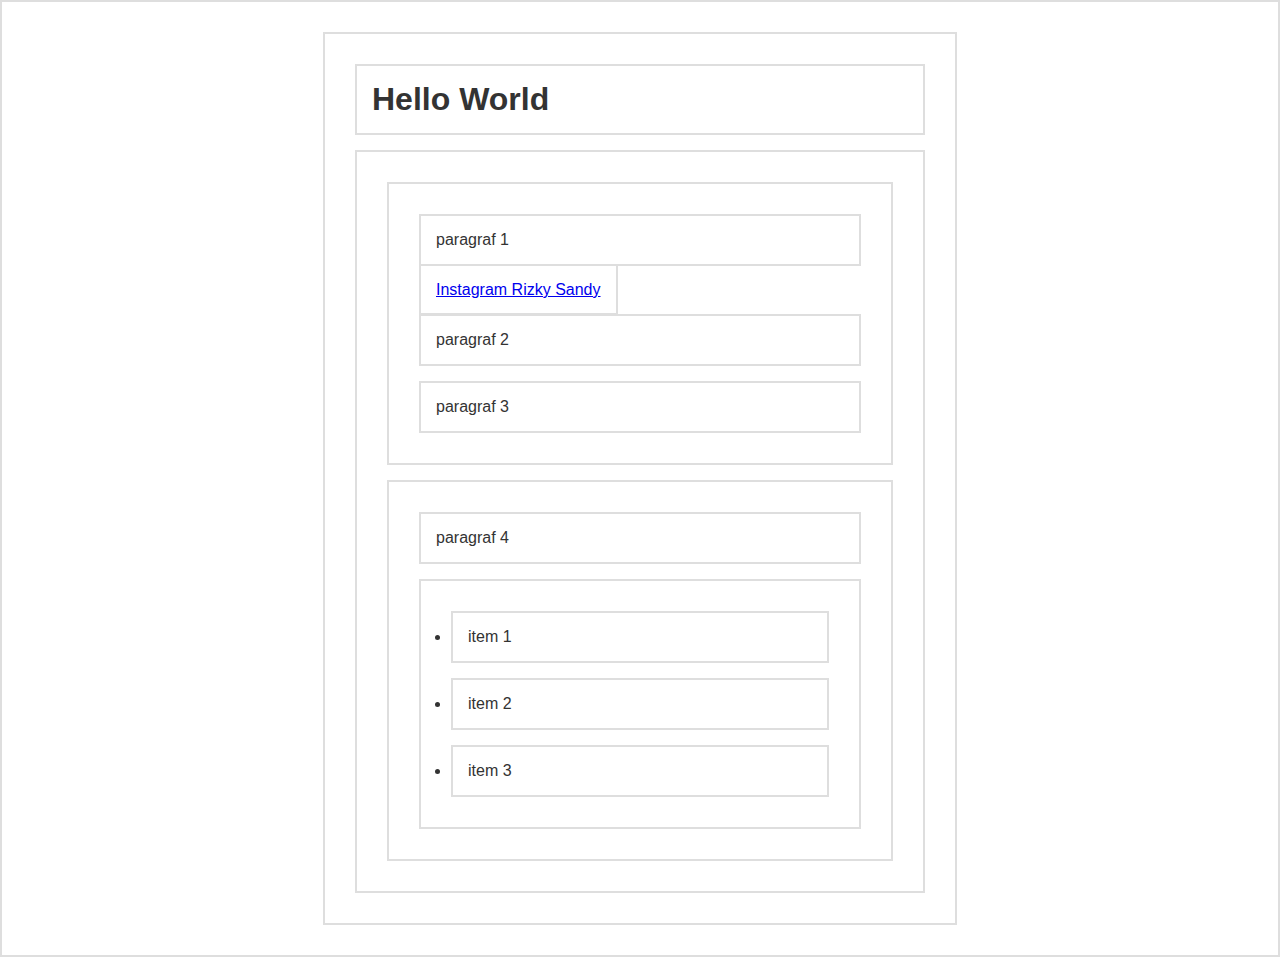
==== index.html @ dc6c3d9a "selector" ====
<!DOCTYPE html>
<html lang="en">
<head>
  <meta charset="UTF-8">
  <title>Dom Selection</title>
  <style>
    * { 
        border: 2px solid #dedede; 
        padding: 15px; 
        margin: 15px; 
    }
    html { 
      margin: 0;
      padding: 0;
    }
    body { 
      max-width: 600px;
      margin: 30px auto;
      font-family: sans-serif;
      color: #333;
    }
  </style>
</head>
<body>

  <h1 id="judul">Hello World</h1>
  <div id="container">
      <section id="a">
          <p class="p1">paragraf 1</p>
          <a href="http://instagram.com/sandhikagalih">Instagram Rizky Sandy</a>
          <p class="p2">paragraf 2</p>
          <p class="p3">paragraf 3</p>
      </section>
      <section id="b">
          <p>paragraf 4</p>
          <ul>
              <li>item 1</li>
              <li>item 2</li>
              <li>item 3</li>
          </ul>
      </section>
  </div>

<script src="script1.js"></script>
</body>
</html>
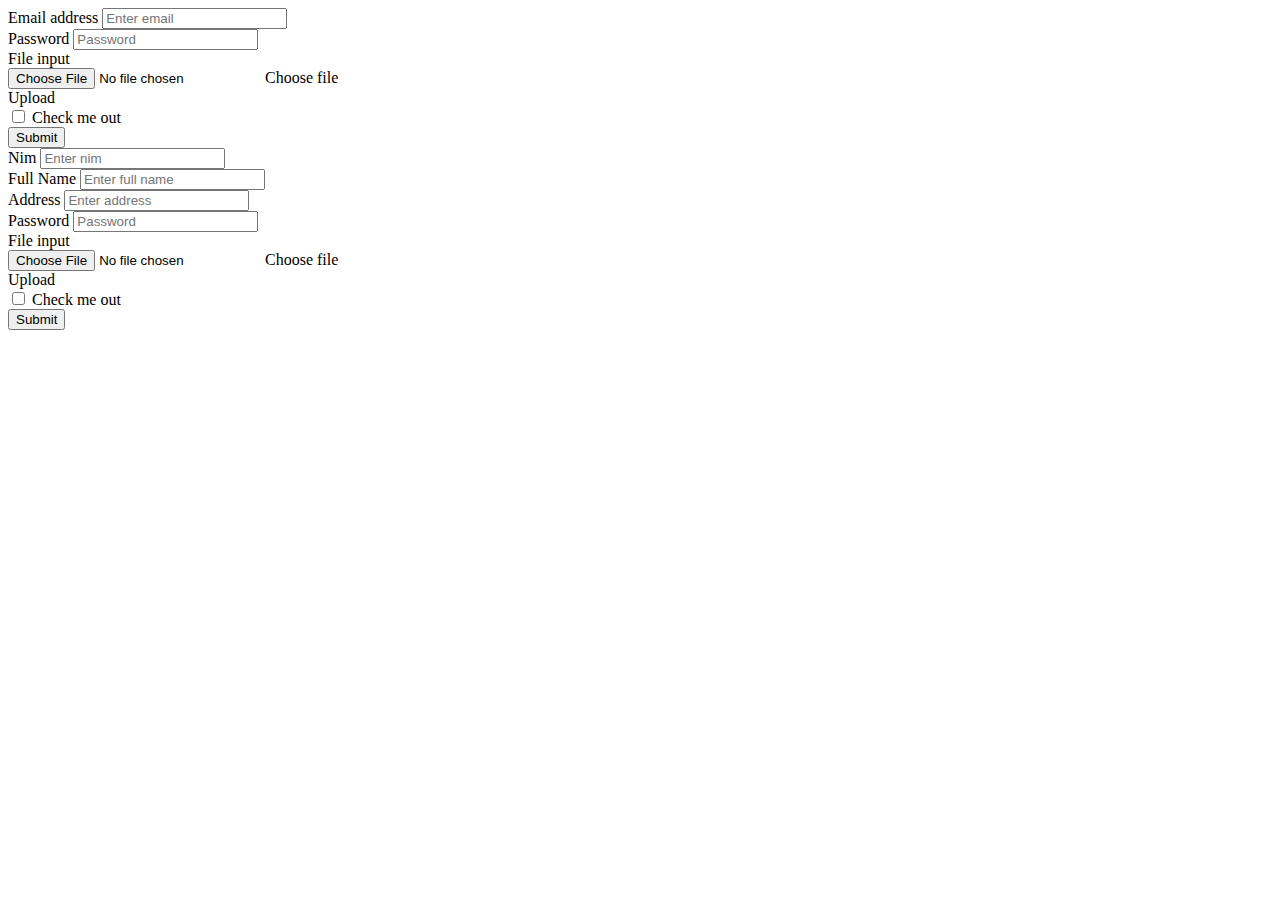
==== commit 67992f7d: "magang" ====
--- a/index.html
+++ b/index.html
@@ -1,46 +1,95 @@
-<!DOCTYPE html>
+<!doctype html>
 <html lang="en">
-<head>
-  <meta charset="UTF-8">
-  <title>Dom Selection</title>
-  <style>
-    * { 
-        border: 2px solid #dedede; 
-        padding: 15px; 
-        margin: 15px; 
-    }
-    html { 
-      margin: 0;
-      padding: 0;
-    }
-    body { 
-      max-width: 600px;
-      margin: 30px auto;
-      font-family: sans-serif;
-      color: #333;
-    }
-  </style>
-</head>
-<body>
+  <head>
+    <!-- Required meta tags -->
+    <meta charset="utf-8">
+    <meta name="viewport" content="width=device-width, initial-scale=1">
 
-  <h1 id="judul">Hello World</h1>
-  <div id="container">
-      <section id="a">
-          <p class="p1">paragraf 1</p>
-          <a href="http://instagram.com/sandhikagalih">Instagram Rizky Sandy</a>
-          <p class="p2">paragraf 2</p>
-          <p class="p3">paragraf 3</p>
-      </section>
-      <section id="b">
-          <p>paragraf 4</p>
-          <ul>
-              <li>item 1</li>
-              <li>item 2</li>
-              <li>item 3</li>
-          </ul>
-      </section>
-  </div>
+    <!-- Bootstrap CSS -->
+    <link href="https://cdn.jsdelivr.net/npm/bootstrap@5.0.2/dist/css/bootstrap.min.css" rel="stylesheet" integrity="sha384-EVSTQN3/azprG1Anm3QDgpJLIm9Nao0Yz1ztcQTwFspd3yD65VohhpuuCOmLASjC" crossorigin="anonymous">
 
-<script src="script1.js"></script>
-</body>
+    <title>Hello, world!</title>
+  </head>
+  <body>
+
+    <form>
+      <div class="card-body">
+        <div class="form-group">
+          <label for="exampleInputEmail1">Email address</label>
+          <input type="email" class="form-control" id="exampleInputEmail1" placeholder="Enter email">
+        </div>
+        <div class="form-group">
+          <label for="exampleInputPassword1">Password</label>
+          <input type="password" class="form-control" id="exampleInputPassword1" placeholder="Password">
+        </div>
+        <div class="form-group">
+          <label for="exampleInputFile">File input</label>
+          <div class="input-group">
+            <div class="custom-file">
+              <input type="file" class="custom-file-input" id="exampleInputFile">
+              <label class="custom-file-label" for="exampleInputFile">Choose file</label>
+            </div>
+            <div class="input-group-append">
+              <span class="input-group-text">Upload</span>
+            </div>
+          </div>
+        </div>
+        <div class="form-check">
+          <input type="checkbox" class="form-check-input" id="exampleCheck1">
+          <label class="form-check-label" for="exampleCheck1">Check me out</label>
+        </div>
+      </div>
+      <!-- /.card-body -->
+
+      <div class="card-footer">
+        <button type="submit" class="btn btn-primary">Submit</button>
+      </div>
+    </form>
+    <form>
+      <div class="card-body">
+        <div class="form-group">
+          <label for="exampleInputNim">Nim</label>
+          <input type="text" class="form-control" id="exampleInputEmail1" placeholder="Enter nim">
+        </div>
+        <div class="form-group">
+          <label for="exampleInputName">Full Name</label>
+          <input type="text" class="form-control" id="exampleInputEmail1" placeholder="Enter full name">
+        </div>
+        <div class="form-group">
+          <label for="exampleInputName">Address</label>
+          <input type="text" class="form-control" id="exampleInputEmail1" placeholder="Enter address">
+        </div>
+        <div class="form-group">
+          <label for="exampleInputPassword1">Password</label>
+          <input type="password" class="form-control" id="exampleInputPassword1" placeholder="Password">
+        </div>
+        <div class="form-group">
+          <label for="exampleInputFile">File input</label>
+          <div class="input-group">
+            <div class="custom-file">
+              <input type="file" class="custom-file-input" id="exampleInputFile">
+              <label class="custom-file-label" for="exampleInputFile">Choose file</label>
+            </div>
+            <div class="input-group-append">
+              <span class="input-group-text">Upload</span>
+            </div>
+          </div>
+        </div>
+        <div class="form-check">
+          <input type="checkbox" class="form-check-input" id="exampleCheck1">
+          <label class="form-check-label" for="exampleCheck1">Check me out</label>
+        </div>
+      </div>
+      <!-- /.card-body -->
+
+      <div class="card-footer">
+        <button type="submit" class="btn btn-primary">Submit</button>
+      </div>
+    </form>
+
+
+    
+    <script src="https://cdn.jsdelivr.net/npm/bootstrap@5.0.2/dist/js/bootstrap.bundle.min.js" integrity="sha384-MrcW6ZMFYlzcLA8Nl+NtUVF0sA7MsXsP1UyJoMp4YLEuNSfAP+JcXn/tWtIaxVXM" crossorigin="anonymous"></script>
+
+  </body>
 </html>